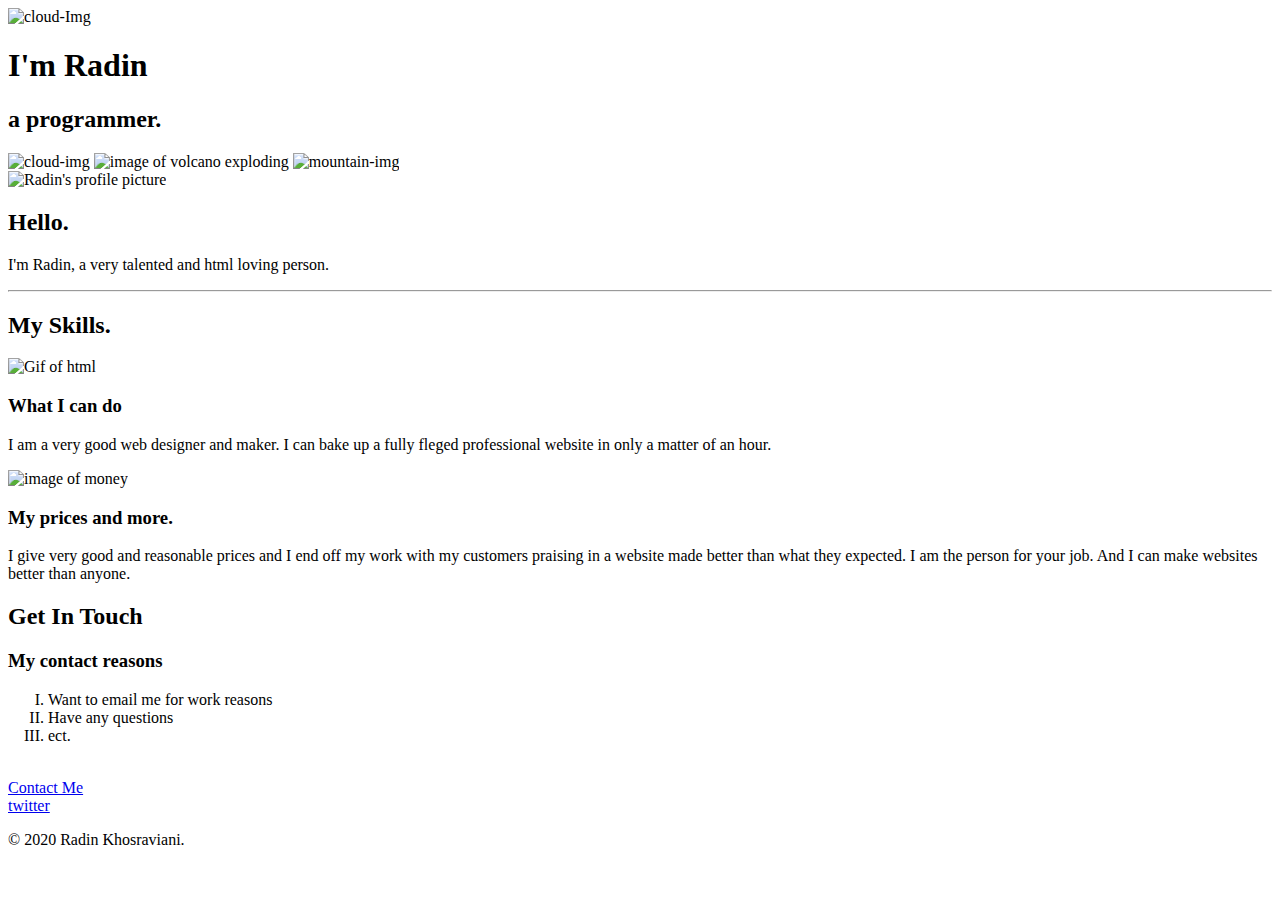
==== index.html @ f798b165 "initial files" ====
<!DOCTYPE html>
<html lang="en" dir="ltr">
<head>
    <meta charset="utf-8">
    <title>Radin Khosraviani, the good website designer</title>
    <link rel="stylesheet" href="css/styles.css">
    <link rel="icon" href="favicon.ico">
    <link href="https://fonts.googleapis.com/css?family=Merriweather+Sans|Montserrat|Sacramento&display=swap" rel="stylesheet">
</head>
<body class="center">
  <div class="top-container">
    <img class="top-cloud" src="images/cloud.png" alt="cloud-Img">
    <h1>I'm Radin</h1>
    <h2 class="pro">a <span class="pro">pro</span>grammer.</h2>
    <img class="bottom-cloud" src="images/cloud.png" alt="cloud-img">
    <img class="volcano-flame" src="https://emojipedia-us.s3.dualstack.us-west-1.amazonaws.com/thumbs/120/apple/237/fire_1f525.png" alt="image of volcano exploding">
    <img class="volcano" src="images/mountain.png" alt="mountain-img">
  </div>
  <div class="middle-container">
    <div class="profile">
      <img class="Radin-icon" src="Radin.jpg" alt="Radin's profile picture">
      <h2>Hello.</h2>
      <p>I'm Radin, a very talented and html loving person.</p>
    </div>
    <hr>
    <div class="skills">
      <h2>My Skills.</h2>
      <div class="skill-row">
        <img class="image-icon_WICD" src="https://media0.giphy.com/media/26tn33aiTi1jkl6H6/giphy.gif?cid=790b761111fb55fea8517360618318cdd56a515946707540&rid=giphy.gif" alt="Gif of html">
        <h3>What I can do</h3>
        <p>I am a very good web designer and maker. I can bake up a fully fleged professional website in only a matter of an hour.<p>
      </div>
      <div class="skill-row">
        <img class="image-icon_money" src="https://emojipedia-us.s3.dualstack.us-west-1.amazonaws.com/thumbs/120/apple/237/banknote-with-dollar-sign_1f4b5.png" alt="image of money">
        <h3>My prices and more.</h3>
        <p>I give very good and reasonable prices and I end off my work with my customers praising in a website made better than what they expected. I am the person for your job. And I can make websites better than anyone.</p>
      </div>
    </div>
    <div class="">
      <h2>Get In Touch</h2>
      <h3>My contact reasons</h3>
      <div>
        <ol class="contact-message" type="I">
          <li>Want to email me for work reasons</li>
          <li>Have any questions</li>
          <li>ect.</li>
        </ol>
     </div>
        <br>
        <a class="myButton" href="Contact Me.html">Contact Me</a>
    </div>
    <div class="Contact-Me">
      <a href="https://twitter.com/">twitter</a>
      <p>© 2020 Radin Khosraviani.</p>
  </div>
</body>
</html>
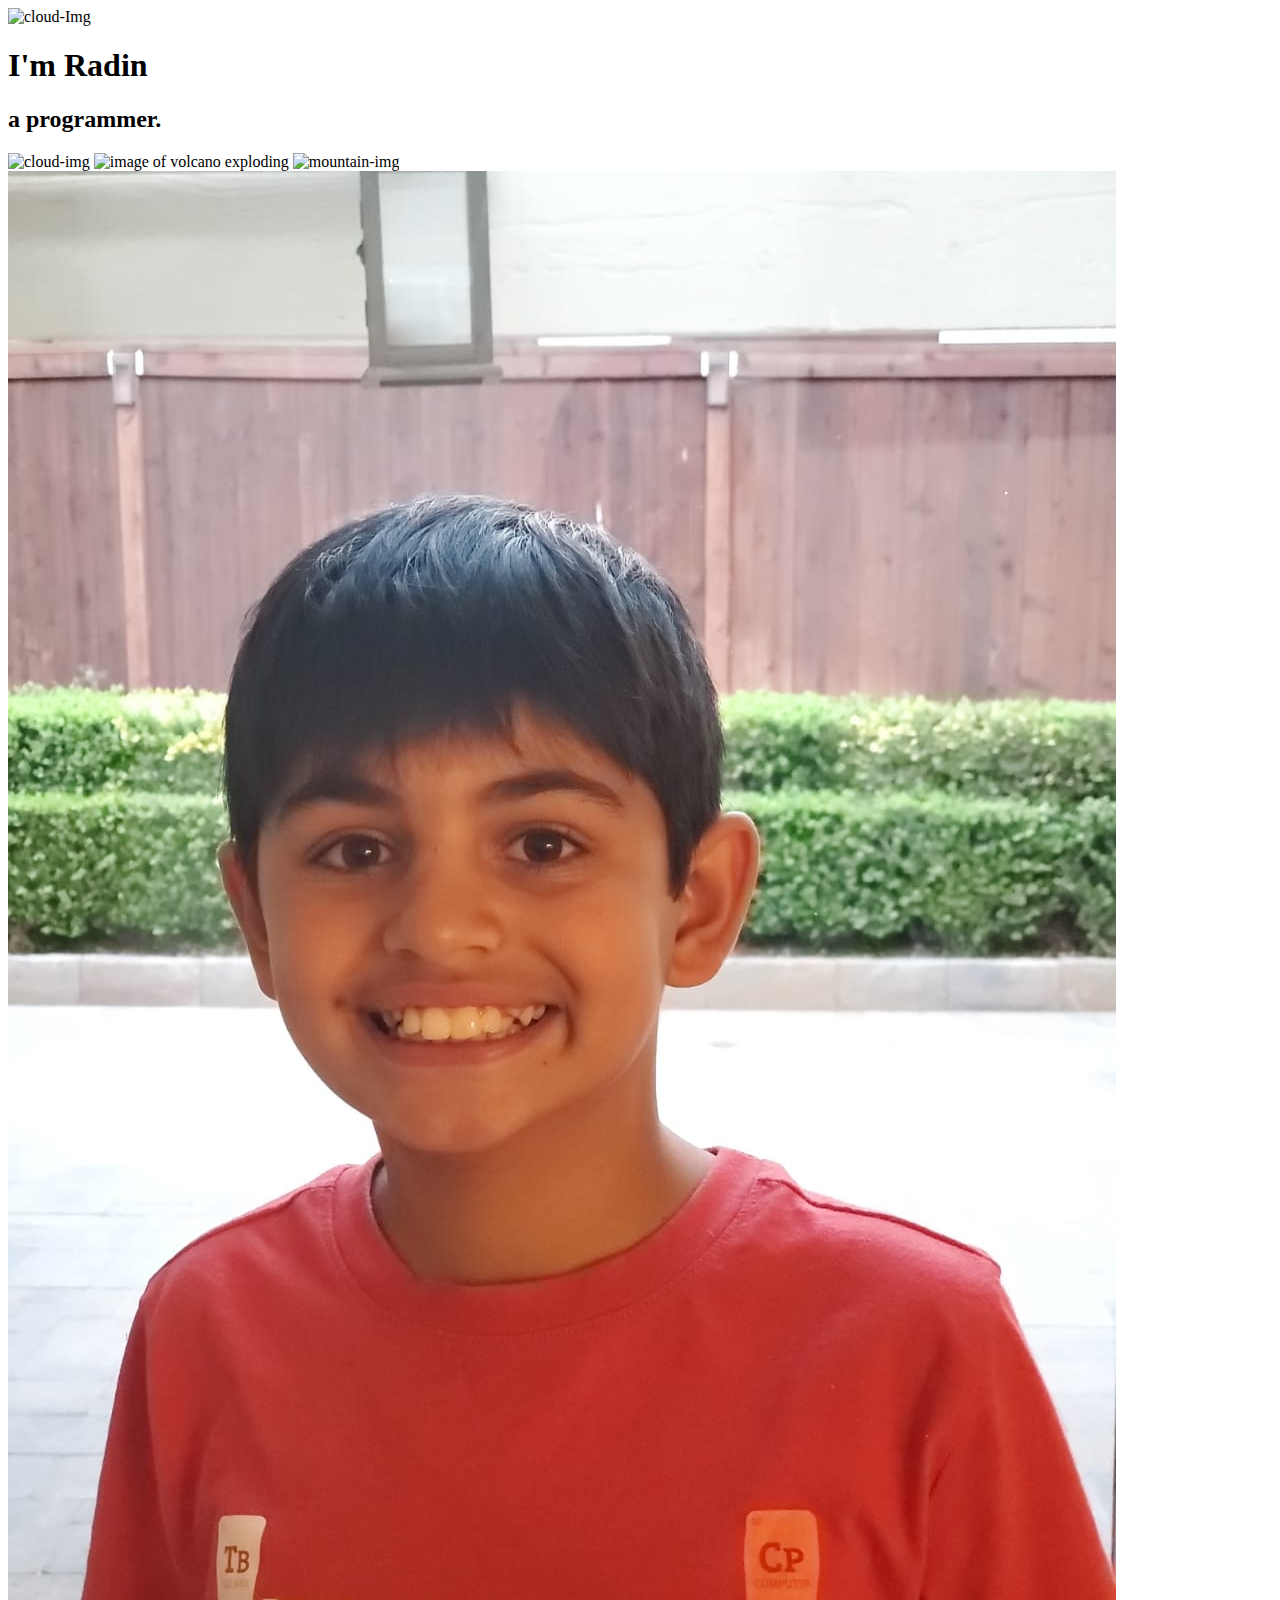
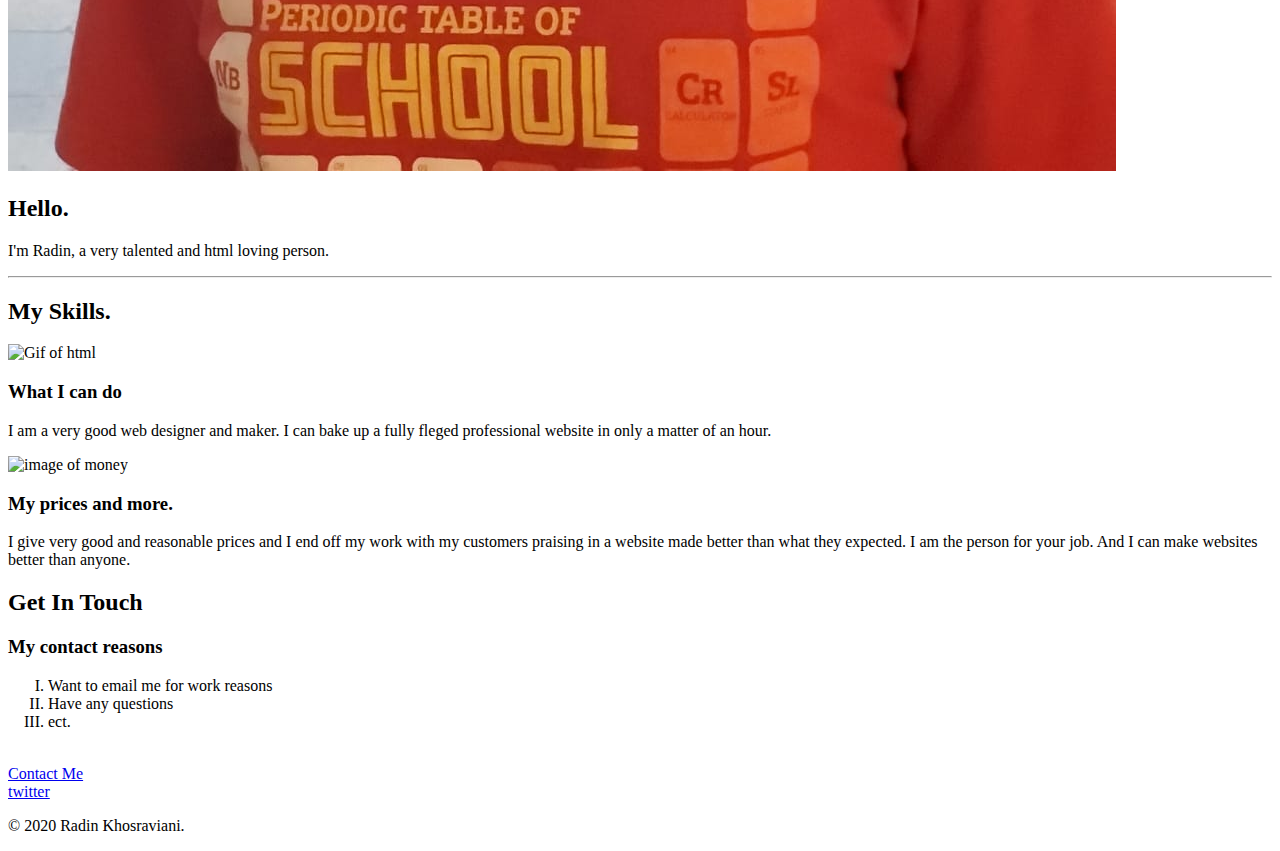
==== commit 4aeb755f: "updates" ====
--- a/index.html
+++ b/index.html
@@ -6,6 +6,7 @@
     <link rel="stylesheet" href="css/styles.css">
     <link rel="icon" href="favicon.ico">
     <link href="https://fonts.googleapis.com/css?family=Merriweather+Sans|Montserrat|Sacramento&display=swap" rel="stylesheet">
+    <script src="//code.tidio.co/ousxjtqteefwmjnnnhce9q8terqd0f1t.js" async></script>
 </head>
 <body class="center">
   <div class="top-container">
@@ -53,5 +54,6 @@
       <a href="https://twitter.com/">twitter</a>
       <p>© 2020 Radin Khosraviani.</p>
   </div>
+<script src="//code.tidio.co/ousxjtqteefwmjnnnhce9q8terqd0f1t.js" async></script>
 </body>
 </html>
